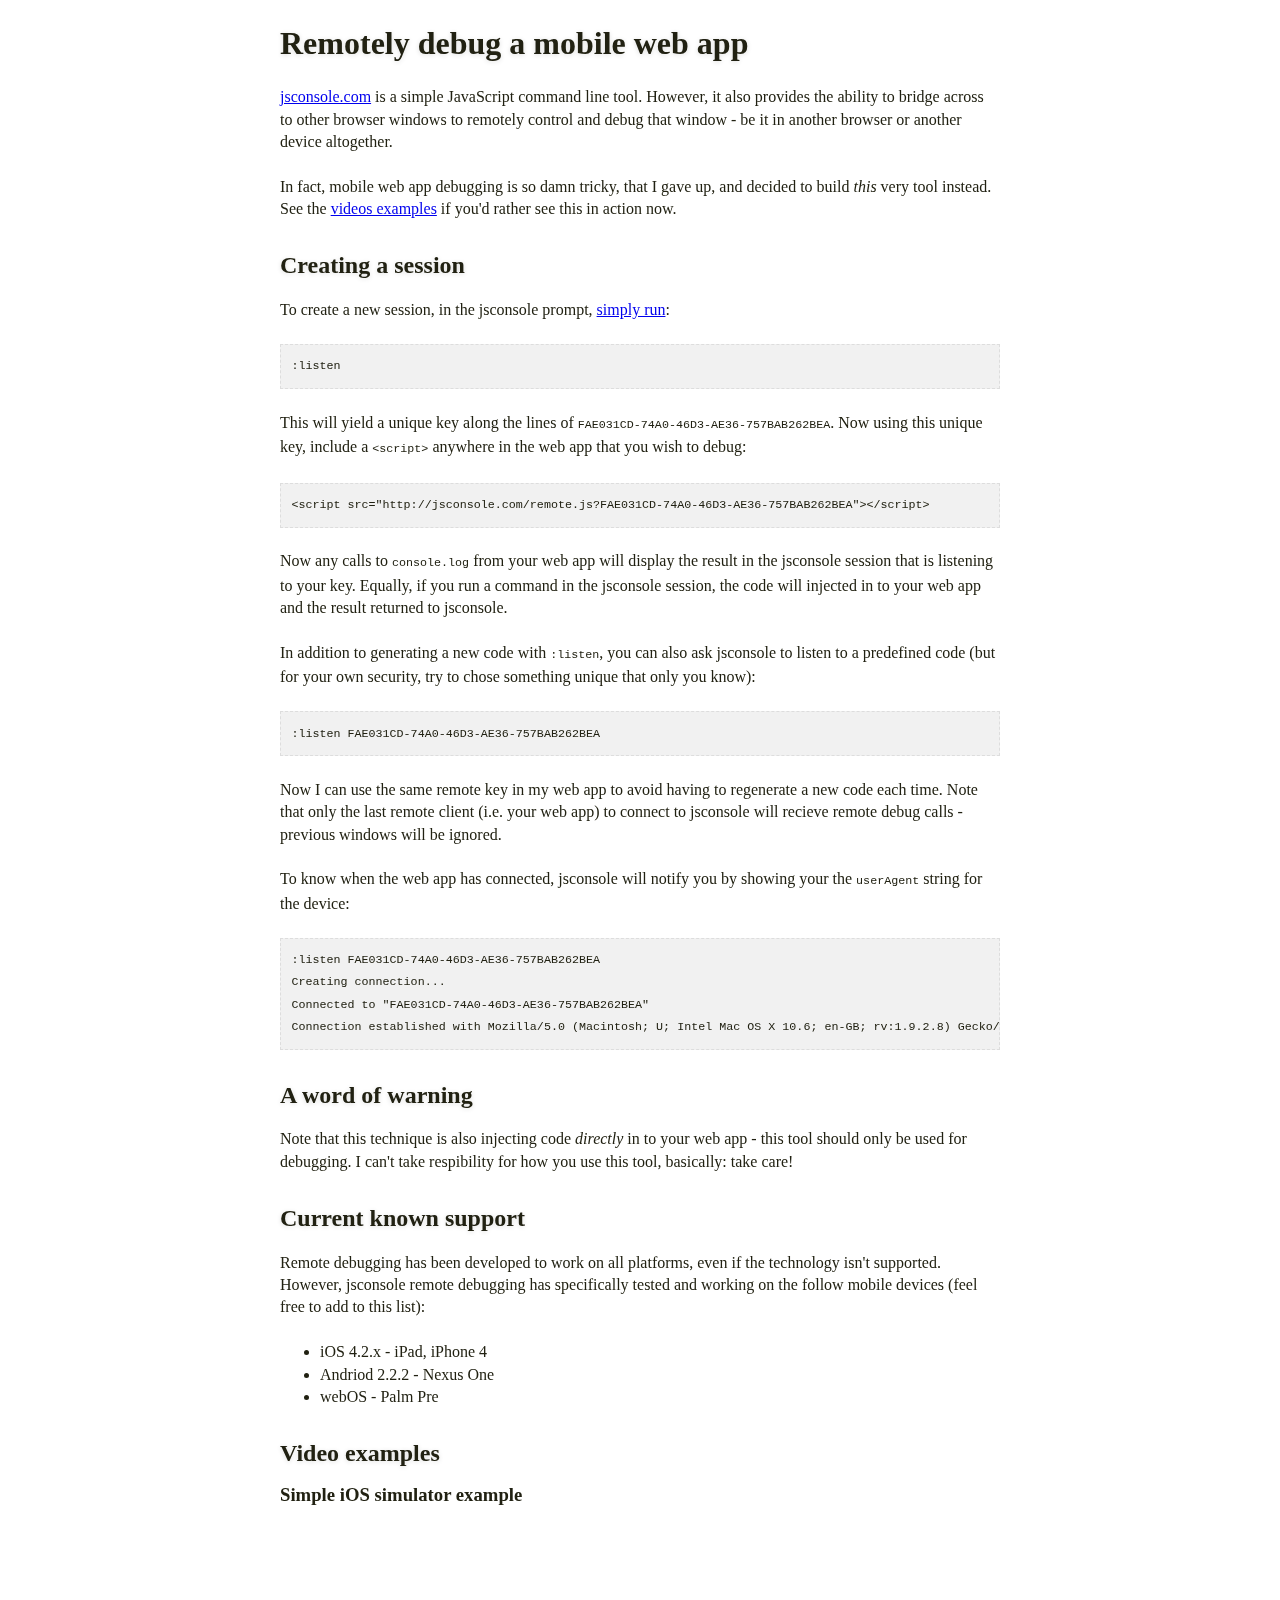
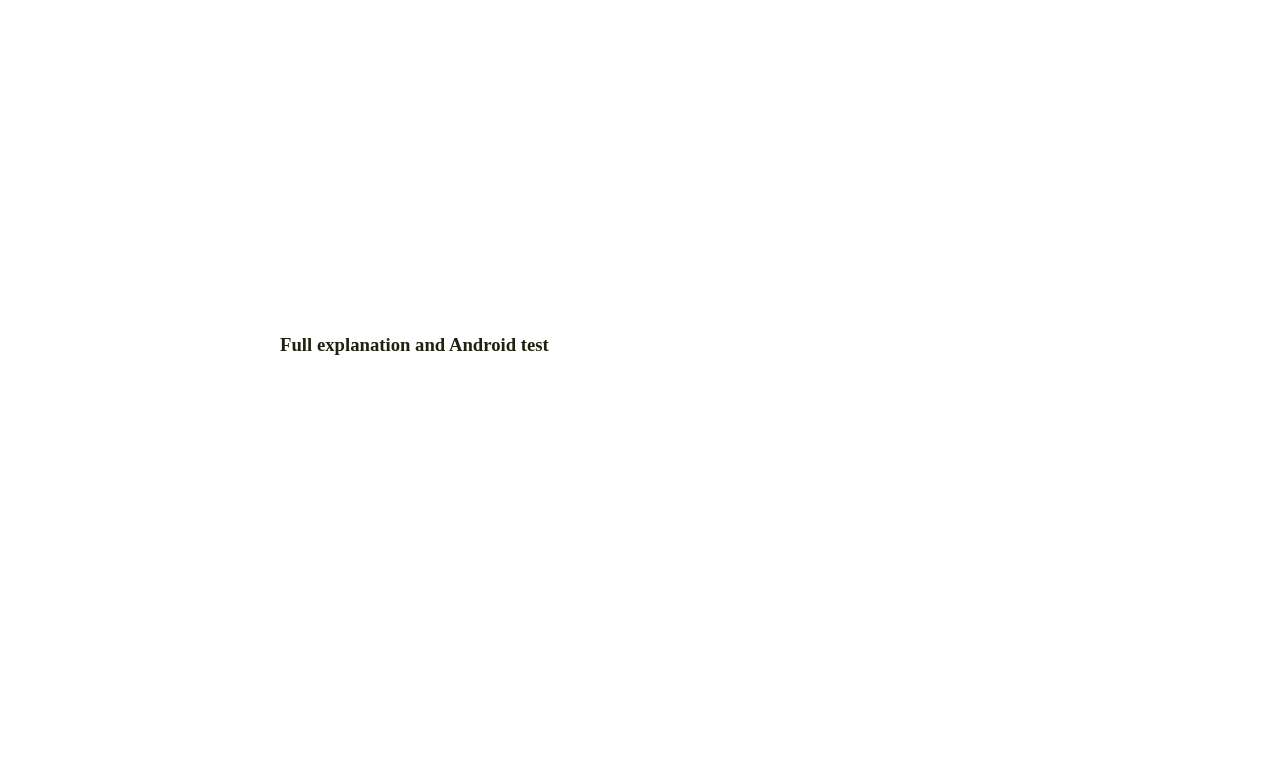
==== remote-debugging.html @ ebe1f513 "update html" ====
<!DOCTYPE html>
<html lang="en">
<head>
<meta charset=utf-8 />
<title>Remotely debugging mobile web apps</title>
<style>
  body {
    max-width: 720px;
    margin: 20px auto;
    padding: 0 20px;
    font: 1.0em/1.4em georgia, times;
    color: #212112;
  }
  
  h1, h2 {
    text-shadow: 0px 1px 5px #ddd;
  }
  
  h1 {
    margin: 1em 0;
  }
  
  h2 {
    margin-top: 1.4em;
  }
  
  p {
    margin: 1.4em 0;
  }
  
  code {
    font-size: 0.9em;
  }
  
  pre {
    border: 1px dashed #ddd;
    background: #f1f1f1;
    padding: 0.8em;
    overflow: auto;
  }
  
  iframe {
    margin: 0 auto;
    display: block;
  }
</style>
</head>
<body>
<h1>Remotely debug a mobile web app</h1>
<p><a href="/">jsconsole.com</a> is a simple JavaScript command line tool. However, it also provides the ability to bridge across to other browser windows to remotely control and debug that window - be it in another browser or another device altogether.</p>
<p>In fact, mobile web app debugging is so damn tricky, that I gave up, and decided to build <em>this</em> very tool instead. See the <a href="#videos">videos examples</a> if you'd rather see this in action now.</p>

<h2>Creating a session</h2>
<p>To create a new session, in the jsconsole prompt, <a target="_blank" href="/?:listen">simply run</a>:</p>
<pre><code>:listen</code></pre>
<p>This will yield a unique key along the lines of <code>FAE031CD-74A0-46D3-AE36-757BAB262BEA</code>. Now using this unique key, include a <code>&lt;script&gt;</code> anywhere in the web app that you wish to debug:</p>
<pre><code>&lt;script src=&quot;http://jsconsole.com/remote.js?FAE031CD-74A0-46D3-AE36-757BAB262BEA&quot;&gt;&lt;/script&gt;</code></pre>

<p>Now any calls to <code>console.log</code> from your web app will display the result in the jsconsole session that is listening to your key. Equally, if you run a command in the jsconsole session, the code will injected in to your web app and the result returned to jsconsole.</p>

<p>In addition to generating a new code with <code>:listen</code>, you can also ask jsconsole to listen to a predefined code (but for your own security, try to chose something unique that only you know):</p>

<pre><code>:listen FAE031CD-74A0-46D3-AE36-757BAB262BEA</code></pre>

<p>Now I can use the same remote key in my web app to avoid having to regenerate a new code each time. Note that only the last remote client (i.e. your web app) to connect to jsconsole will recieve remote debug calls - previous windows will be ignored.</p>

<p>To know when the web app has connected, jsconsole will notify you by showing your the <code>userAgent</code> string for the device:</p>

<pre><code>:listen FAE031CD-74A0-46D3-AE36-757BAB262BEA
Creating connection...
Connected to "FAE031CD-74A0-46D3-AE36-757BAB262BEA"
Connection established with Mozilla/5.0 (Macintosh; U; Intel Mac OS X 10.6; en-GB; rv:1.9.2.8) Gecko/20100722 Firefox/3.6.8</code></pre>

<h2>A word of warning</h2>
<p>Note that this technique is also injecting code <em>directly</em> in to your web app - this tool should only be used for debugging. I can't take respibility for how you use this tool, basically: take care!</p>

<h2>Current known support</h2>
<p>Remote debugging has been developed to work on all platforms, even if the technology isn't supported. However, jsconsole remote debugging has specifically tested and working on the follow mobile devices (feel free to add to this list):</p>
<ul>
  <li>iOS 4.2.x - iPad, iPhone 4</li>
  <li>Andriod 2.2.2 - Nexus One</li>
  <li>webOS - Palm Pre</li>
</ul>

<h2 id="videos">Video examples</h2>

<h3>Simple iOS simulator example</h3>
<iframe title="YouTube video player" width="640" height="390" src="http://www.youtube.com/embed/Y219Ziuipvc?hd=1" frameborder="0" allowfullscreen></iframe>

<h3>Full explanation and Android test</h3>
<iframe title="YouTube video player" width="640" height="390" src="http://www.youtube.com/embed/DSH392Gxaho?hd=1" frameborder="0" allowfullscreen></iframe>



</body>
</html>
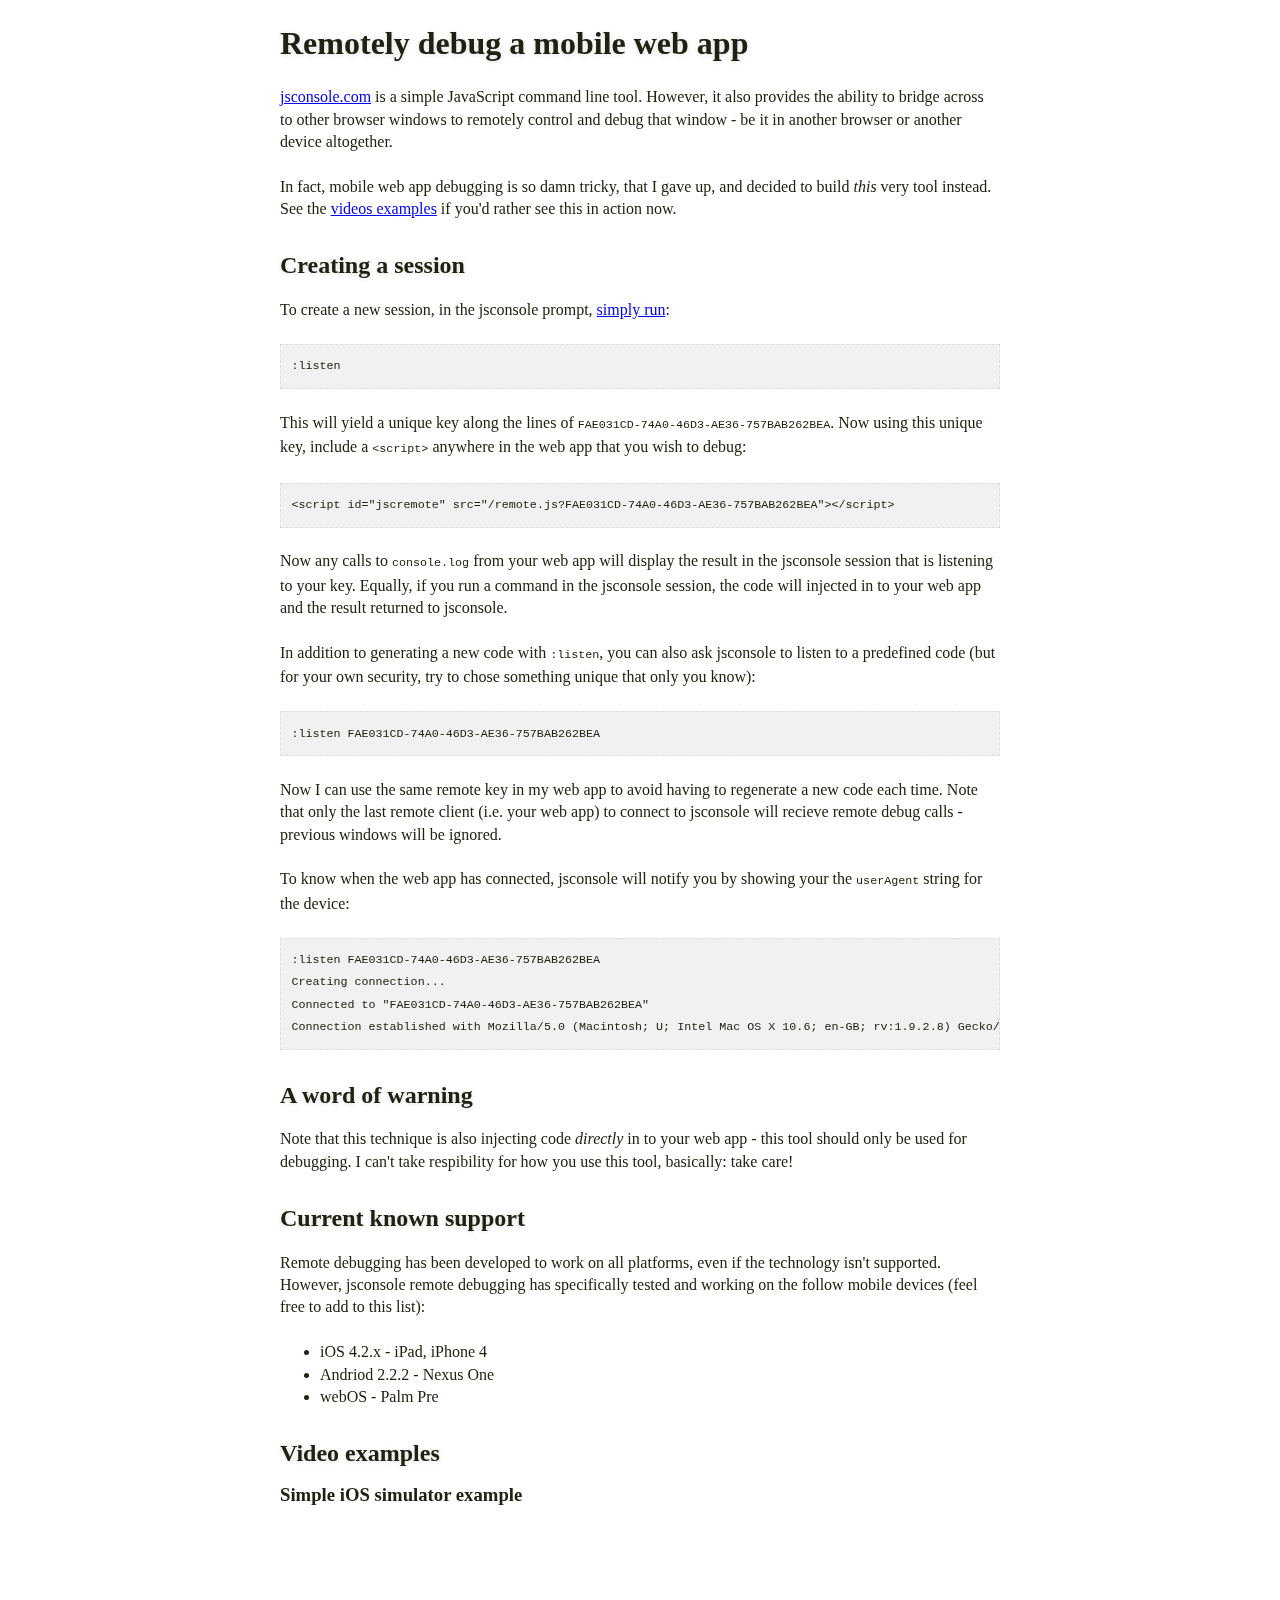
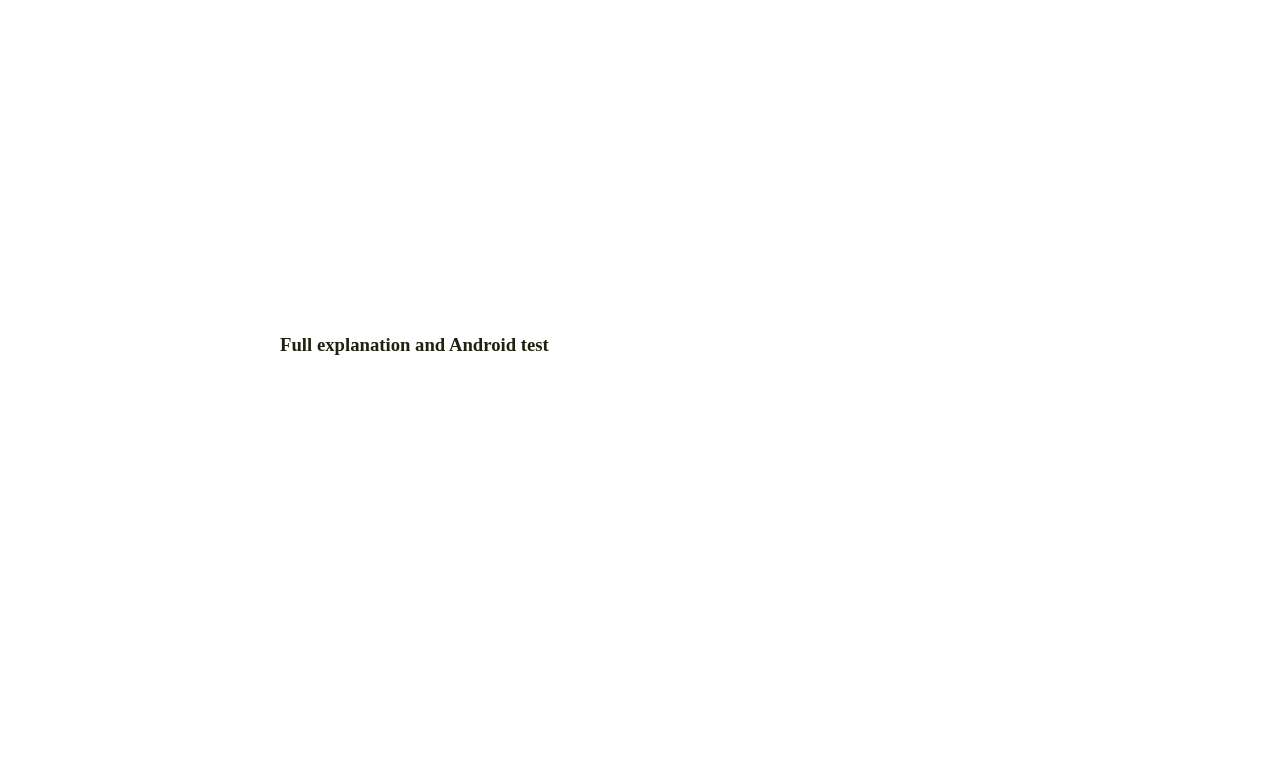
==== commit fc68abda: "Fix building of URLs to pages or scripts in the same directory" ====
--- a/remote-debugging.html
+++ b/remote-debugging.html
@@ -3,6 +3,7 @@
 <head>
 <meta charset=utf-8 />
 <title>Remotely debugging mobile web apps</title>
+<script>var baseURL = window.location.href.split(/[#?]/).[0].replace(/\/[^\/]*$/, ''); function u() {document.write(baseURL)}</script>
 <style>
   body {
     max-width: 720px;
@@ -54,7 +55,7 @@
 <p>To create a new session, in the jsconsole prompt, <a target="_blank" href="/?:listen">simply run</a>:</p>
 <pre><code>:listen</code></pre>
 <p>This will yield a unique key along the lines of <code>FAE031CD-74A0-46D3-AE36-757BAB262BEA</code>. Now using this unique key, include a <code>&lt;script&gt;</code> anywhere in the web app that you wish to debug:</p>
-<pre><code>&lt;script src=&quot;http://jsconsole.com/remote.js?FAE031CD-74A0-46D3-AE36-757BAB262BEA&quot;&gt;&lt;/script&gt;</code></pre>
+<pre><code>&lt;script id="jscremote" src=&quot;<script>u()</script>/remote.js?FAE031CD-74A0-46D3-AE36-757BAB262BEA&quot;&gt;&lt;/script&gt;</code></pre>
 
 <p>Now any calls to <code>console.log</code> from your web app will display the result in the jsconsole session that is listening to your key. Equally, if you run a command in the jsconsole session, the code will injected in to your web app and the result returned to jsconsole.</p>
 
